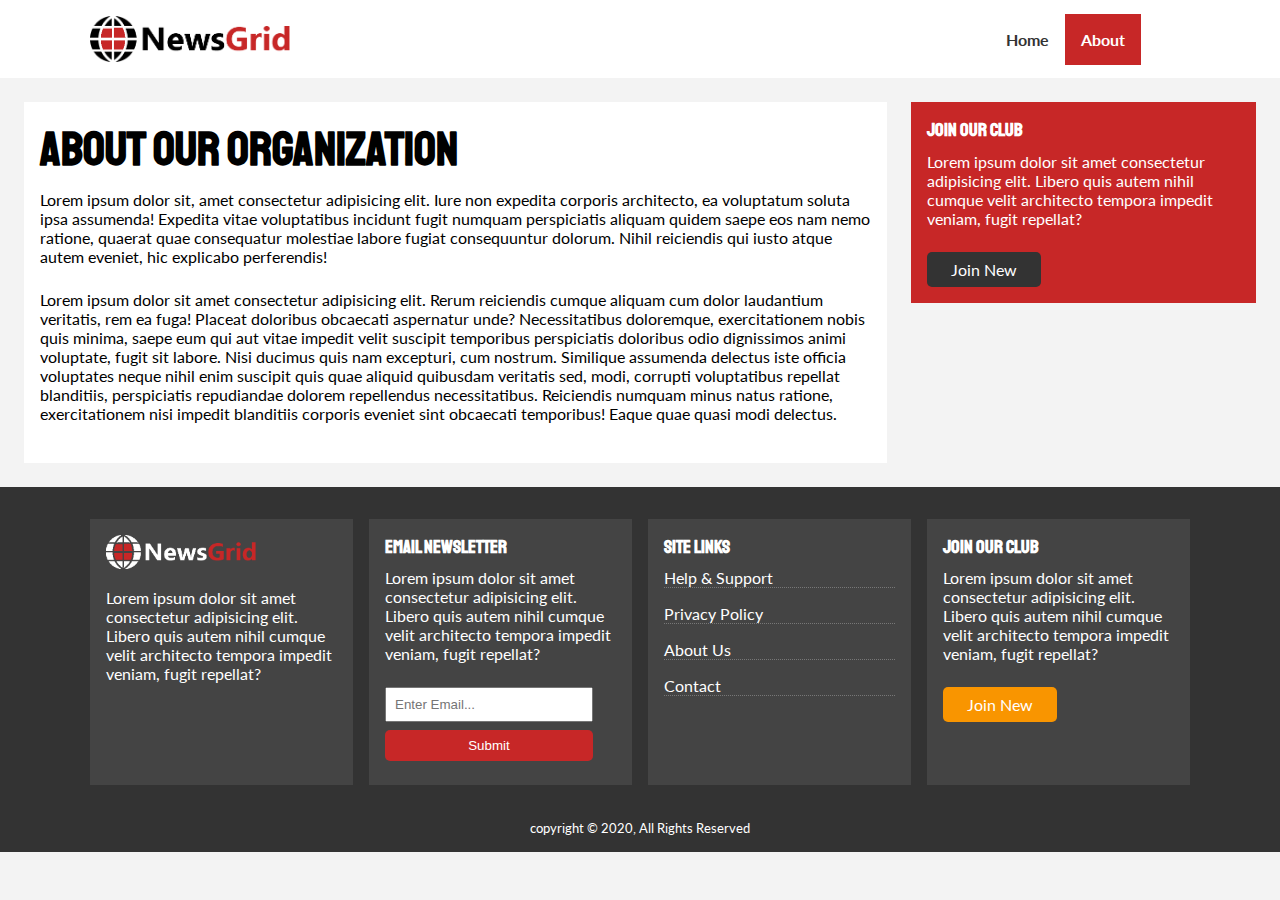
==== about.html @ aabc7271 "About page completed" ====
<!DOCTYPE html>
<html lang="en">

<head>
    <meta charset="UTF-8">
    <meta name="viewport" content="width=device-width, initial-scale=1.0">
    <!-- Font Awesome -->
    <link rel="stylesheet" href="https://use.fontawesome.com/releases/v5.14.0/css/all.css"
        integrity="sha384-HzLeBuhoNPvSl5KYnjx0BT+WB0QEEqLprO+NBkkk5gbc67FTaL7XIGa2w1L0Xbgc" crossorigin="anonymous">
    <!-- Google Fonts -->
    <link href="https://fonts.googleapis.com/css2?family=Lato&family=Staatliches&display=swap" rel="stylesheet">
    <!-- Stles -->
    <link rel="stylesheet" href="css/style.css">
    <link rel="stylesheet" href="css/mobile.css">

    <title>News Grid | Home</title>
</head>

<body>

    <nav id="navbar">
        <div class="container">
            <div class="navbar-container">
                <img src="img/logo.png" alt="">
                <div class="social">
                    <a href="https://www.facebook.com/" target="-blank"><i class="fab fa-facebook fa-2x"></i></a>
                    <a href="https://www.twitter.com/" target="-blank"><i class="fab fa-twitter fa-2x"></i></a>
                    <a href="https://www.instagram.com/" target="-blank"><i class="fab fa-instagram fa-2x"></i></a>
                    <a href="https://www.youtube.com/" target="-blank"><i class="fab fa-youtube fa-2x"></i></a>
                </div>
                <div class="nav-menu">
                    <ul>
                        <li><a href="index.html">Home</a></li>
                        <li><a href="about.html" class="current">About</a></li>
                    </ul>
                </div>
            </div>
        </div>
    </nav>

    <section id="main-about">
        <div class="conatiner">
            <div class="about-container">
                <div class="card">
                    <h1 class="l-heading">About Our Organization</h1>
                    <p>Lorem ipsum dolor sit, amet consectetur adipisicing elit. Iure non expedita corporis architecto, ea
                        voluptatum soluta ipsa assumenda! Expedita vitae voluptatibus incidunt fugit numquam perspiciatis
                        aliquam quidem saepe eos nam nemo ratione, quaerat quae consequatur molestiae labore fugiat
                        consequuntur dolorum. Nihil reiciendis qui iusto atque autem eveniet, hic explicabo perferendis!</p>
                    <p>Lorem ipsum dolor sit amet consectetur adipisicing elit. Rerum reiciendis cumque aliquam cum dolor
                        laudantium veritatis, rem ea fuga! Placeat doloribus obcaecati aspernatur unde? Necessitatibus
                        doloremque, exercitationem nobis quis minima, saepe eum qui aut vitae impedit velit suscipit
                        temporibus perspiciatis doloribus odio dignissimos animi voluptate, fugit sit labore. Nisi ducimus
                        quis nam excepturi, cum nostrum. Similique assumenda delectus iste officia voluptates neque nihil
                        enim suscipit quis quae aliquid quibusdam veritatis sed, modi, corrupti voluptatibus repellat
                        blanditiis, perspiciatis repudiandae dolorem repellendus necessitatibus. Reiciendis numquam minus
                        natus ratione, exercitationem nisi impedit blanditiis corporis eveniet sint obcaecati temporibus!
                        Eaque quae quasi modi delectus.</p>
                </div>
            
                <div class="card bg-primary">
                    <h3>Join Our Club</h3>
                    <p>Lorem ipsum dolor sit amet consectetur adipisicing elit. Libero quis autem nihil cumque velit
                        architecto
                        tempora impedit veniam, fugit repellat?</p>
                    <div class="btn bg-dark">Join New</div>
                </div>
            </div>

        </div>
    </section>

    <!-- Footer -->
    <footer id="footer" class="bg-dark">
        <div class="container">
            <div class="footer-container">
                <div class="card">
                    <img src="img/logo_light.png" alt="">
                    <p>Lorem ipsum dolor sit amet consectetur adipisicing elit. Libero quis autem nihil cumque velit
                        architecto
                        tempora impedit veniam, fugit repellat?</p>
                </div>

                <div class="card">
                    <h3>Email Newsletter</h3>
                    <p>Lorem ipsum dolor sit amet consectetur adipisicing elit. Libero quis autem nihil cumque velit
                        architecto
                        tempora impedit veniam, fugit repellat?</p>
                    <form action="">
                        <input type="email" placeholder="Enter Email...">
                        <input type="submit" class="btn bg-primary">
                    </form>
                </div>

                <div class="card">
                    <h3>Site Links</h3>
                    <ul>
                        <li><a href="#">Help & Support</a></li>
                        <li><a href="#">Privacy Policy</a></li>
                        <li><a href="#">About Us</a></li>
                        <li><a href="#">Contact</a></li>
                    </ul>
                </div>

                <div class="card">
                    <h3>Join Our Club</h3>
                    <p>Lorem ipsum dolor sit amet consectetur adipisicing elit. Libero quis autem nihil cumque velit
                        architecto
                        tempora impedit veniam, fugit repellat?</p>
                    <div class="btn bg-secondary">Join New</div>
                </div>

                <div>
                    <small>copyright &copy; 2020, All Rights Reserved</small>
                </div>
            </div>
        </div>
    </footer>

</body>


</html>
---- css/style.css ----
:root {
    --primary-color: #c72727;
    --secondary-color:#f99500;
    --light-color: #f3f3f3;
    --dark-color: #333;
    --max-width: 1100px;
}

.category {
    --sports-color: #f99500;
    --ent-color: #a66bbe;
    --tech-color: #009cff;
}

* {
    margin: 0;
    padding: 0;
    box-sizing: border-box;
}

body {
    font-family: 'Lato', sans-serif;
    background: var(--light-color);
}

img {
    width: 100%;
}

h1, h2, h3, h4, h5, h6 {
    font-family: 'Staatliches', cursive;
    margin-bottom: 0.55rem;
    line-height: 1.3;
} 

i {
    color: var(--dark-color);
}

a {
    text-decoration: none;
    color: var(--dark-color);
}

p {
    margin-bottom: 1.5rem;
}

li {
    list-style: none;
}



/* Utilities */
.container {
    width: var(--max-width);
    margin: auto;
}

.category {
    display: inline-block;
    font-size: 0.7rem;
    border-radius: 15px;
    padding: 0.8em;
    text-transform: uppercase;
    background: var(--dark-color);
    color: #fff;
}

.sports-category { background: var(--sports-color); }
.ent-category { background: var(--ent-color); }
.tech-category { background: var(--tech-color); }

.bg-primary { 
    background: var(--primary-color);
    color: #fff;
}

.bg-secondary { 
    background: var(--secondary-color);
    color: #fff;
}

.bg-dark { 
    background: var(--dark-color);
    color: #fff;
}

.btn {
    display: inline-block;
    padding: 0.5rem 1.5rem;
    border-radius: 5px;
    color: #fff;
    outline: none;
    border: none;
    cursor: pointer;
}

.btn:hover{
    opacity: 0.9;
}

.card {
    padding: 1rem;
}

.l-heading {
    font-size: 3rem;
}


/* Navigation */
#navbar {
    background: #fff;
    position: sticky;
    top: 0;
    z-index: 2;
}

#navbar .navbar-container {
    display: grid;
    grid-template-columns: 6fr 3fr 2fr;
    align-items: center;
    padding: 1rem 0;
    overflow: hidden;
}

#navbar .navbar-container img {
    width: 200px;
}

#navbar .navbar-container .social a {
    padding-right: 1rem;
}


#navbar .navbar-container .nav-menu ul {
    display: flex;
}

#navbar .navbar-container .nav-menu ul li a {
    padding: 1rem;
    font-weight: bold;
}

#navbar .navbar-container .nav-menu ul li a:hover {
    background: var(--light-color);
    color: var(--dark-color);
}

#navbar .navbar-container .nav-menu .current {
    background: var(--primary-color);
    color: #fff;
}


/* Showcase */
#showcase {
    color: #fff;
    background: #333;
    position: relative;
}

#showcase:before {
    content: '';
    background: url('../img/featured.jpg') no-repeat center center/cover;
    position: absolute;
    width: 100%;
    top: 0;
    left: 0;
    width: 100%;
    height: 100%;
    opacity: 0.4;
}

#showcase .container {
    display: grid;
    grid-template-columns: repeat(2, 1fr);
    height: 50vh;
}

#showcase .showcase-container {
    align-items: center;
    z-index: 1;
    margin: auto;
}

#showcase .showcase-container .sports-category {
    margin-bottom: 1rem;
}

#showcase .showcase-container h1 {
    font-size: 2rem;
}

/* Home Articles */

#home-articles .container h1 {
    margin-top: 2rem;
}

#home-articles .articles-container {
    display: grid;
    grid-template-columns: repeat(3, 1fr);
    grid-gap: 1rem;
    padding: 1rem 0;
}

#home-articles .articles-container .card {

    background: #fff;
}

#home-articles .articles-container > *:first-child,
#home-articles .articles-container > *:last-child {
    display: grid;
    grid-template-columns: repeat(2, 1fr);
    grid-column: span 2;
    grid-gap: 1rem;
}

#home-articles .articles-container> *:nth-child(2) {
    background: var(--dark-color);
}

#home-articles .articles-container> *:nth-child(6) {
    background: var(--primary-color);
}

/* Footer */
#footer .footer-container {
    display: grid;
    grid-template-columns: repeat(4, 1fr);
    grid-gap: 1rem;
    padding-top: 2rem;
}

#footer .footer-container .card {

    background: #444;
}

#footer .footer-container img {
    width: 150px;
    margin-bottom: 1rem;
}

#footer .footer-container > *:nth-child(3) ul li {
    margin-bottom: 1rem;
    border-bottom: 1px dotted #777;
}

#footer .footer-container > *:nth-child(3) ul li a {
    color: #fff;
}

#footer .footer-container > *:last-child {
    grid-column: span 4;
    text-align: center;
    padding: 1rem;
}

#footer .footer-container input[type="email"],
#footer .footer-container input[type="submit"] {
    padding: 0.5rem;
    margin-bottom: 0.5rem;
    width: 90%;
}

#footer .footer-container input[type="submit"]:hover {
    opacity: 0.9;
}

/* About Page */
#main-about .about-container {
    display: grid;
    grid-template-columns: 5fr 2fr;
    margin: 1.5rem;
    grid-gap: 1.5rem;
}

#main-about .about-container > *:first-child {
    background: #fff;
    padding: 1rem;
    grid-row: 1 / span 3;
}
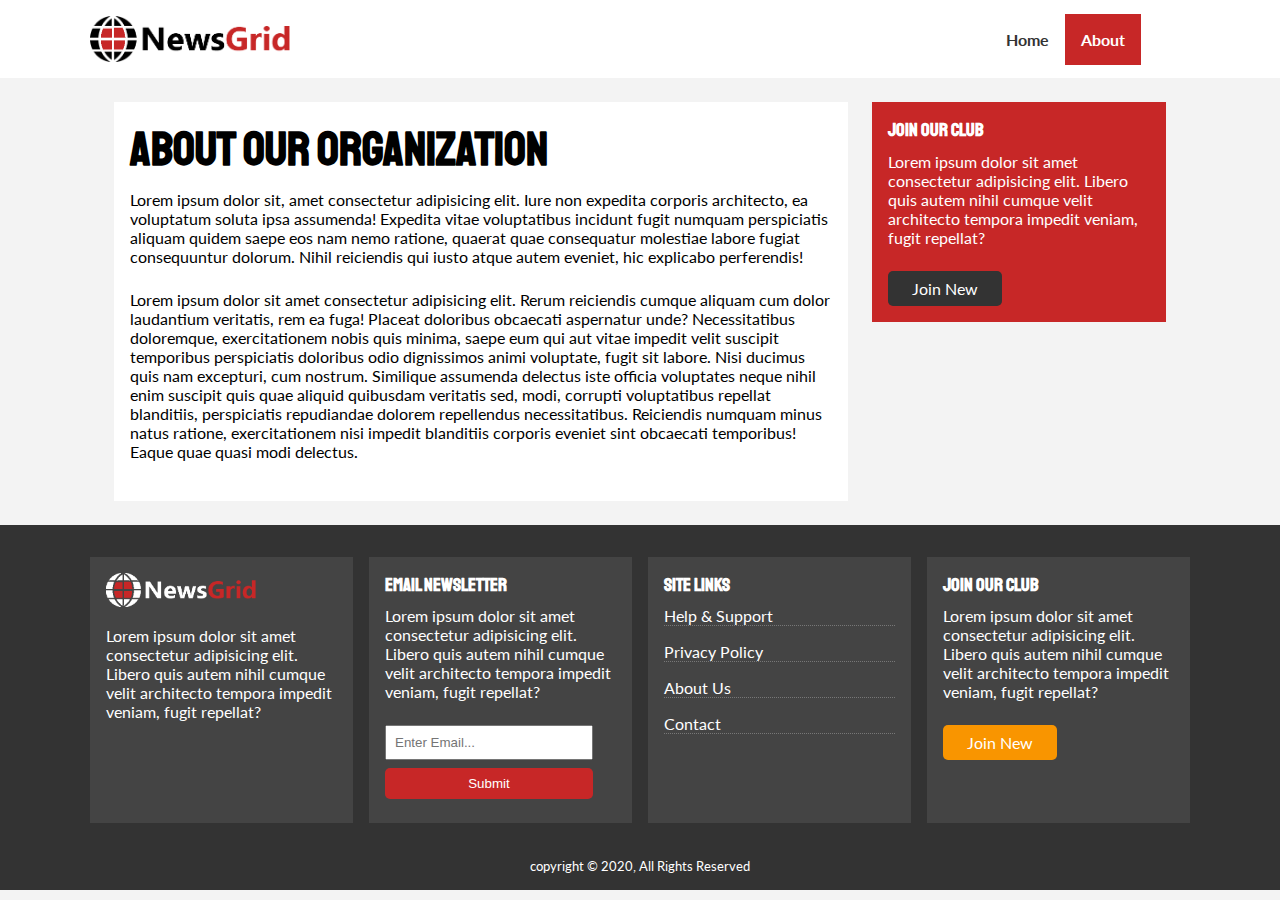
==== commit c2413554: "fixed about page container" ====
--- a/about.html
+++ b/about.html
@@ -39,7 +39,7 @@
     </nav>
 
     <section id="main-about">
-        <div class="conatiner">
+        <div class="container">
             <div class="about-container">
                 <div class="card">
                     <h1 class="l-heading">About Our Organization</h1>
--- a/css/style.css
+++ b/css/style.css
@@ -40,6 +40,10 @@
 a {
     text-decoration: none;
     color: var(--dark-color);
+}
+
+a:hover {
+    color: var(--primary-color) !important;
 }
 
 p {
@@ -85,6 +89,10 @@
 .bg-dark { 
     background: var(--dark-color);
     color: #fff;
+}
+
+.bg-white {
+    background: #fff;
 }
 
 .btn {
@@ -273,7 +281,8 @@
 }
 
 /* About Page */
-#main-about .about-container {
+#main-about .about-container,
+#main-article .article-content {
     display: grid;
     grid-template-columns: 5fr 2fr;
     margin: 1.5rem;
@@ -284,4 +293,28 @@
     background: #fff;
     padding: 1rem;
     grid-row: 1 / span 3;
+}
+
+/* Articles Page */
+
+#main-article .article-content >*:first-child {
+    grid-row: 1 / span 3;
+}
+
+#main-article .article-content .writer {
+    display: flex;
+    align-items: center;
+    justify-content: space-between;
+    background-color: var(--light-color);
+    padding: 1rem;
+}
+
+#main-article .article-content ul li {
+    border-bottom: 1px dotted var(--dark-color);
+    padding: 1rem 0;
+}
+
+#main-article .article-content >*:last-child .btn {
+    width: 100%;
+    text-align: center;
 }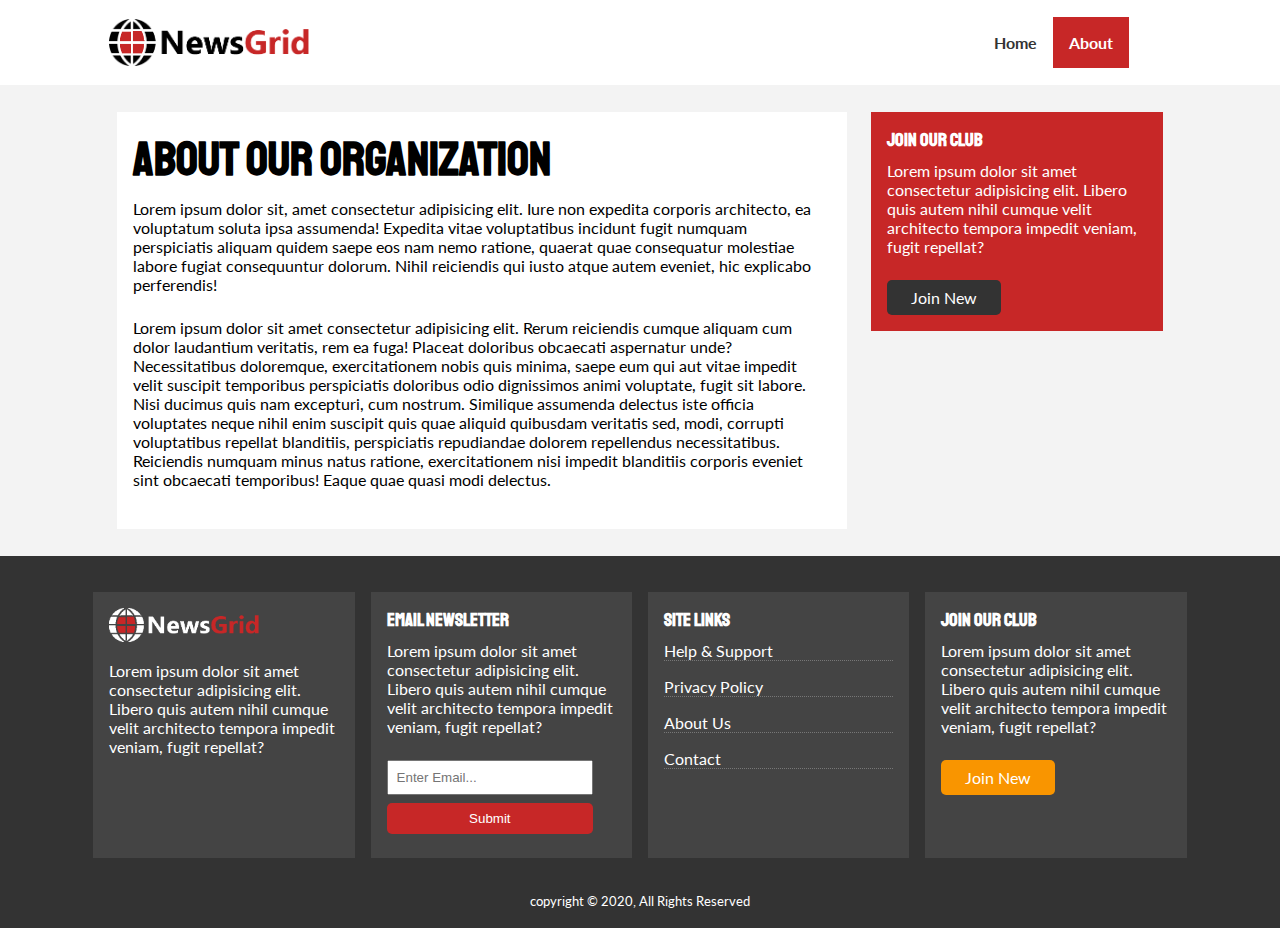
==== commit 391bee37: "added media queries" ====
--- a/about.html
+++ b/about.html
@@ -11,7 +11,7 @@
     <link href="https://fonts.googleapis.com/css2?family=Lato&family=Staatliches&display=swap" rel="stylesheet">
     <!-- Stles -->
     <link rel="stylesheet" href="css/style.css">
-    <link rel="stylesheet" href="css/mobile.css">
+    <link rel="stylesheet" media="screen and (max-width: 768px)" href="css/mobile.css">
 
     <title>News Grid | Home</title>
 </head>
--- a/css/style.css
+++ b/css/style.css
@@ -58,8 +58,10 @@
 
 /* Utilities */
 .container {
-    width: var(--max-width);
+    max-width: var(--max-width);
     margin: auto;
+    padding: 0.2rem;
+    overflow: hidden;
 }
 
 .category {
@@ -122,16 +124,17 @@
 #navbar {
     background: #fff;
     position: sticky;
-    top: 0;
     z-index: 2;
 }
 
 #navbar .navbar-container {
+    background: #fff;
     display: grid;
     grid-template-columns: 6fr 3fr 2fr;
     align-items: center;
-    padding: 1rem 0;
+    padding: 1rem;
     overflow: hidden;
+
 }
 
 #navbar .navbar-container img {
@@ -168,13 +171,13 @@
     color: #fff;
     background: #333;
     position: relative;
+    padding: 2rem;
 }
 
 #showcase:before {
     content: '';
     background: url('../img/featured.jpg') no-repeat center center/cover;
     position: absolute;
-    width: 100%;
     top: 0;
     left: 0;
     width: 100%;
@@ -182,17 +185,17 @@
     opacity: 0.4;
 }
 
-#showcase .container {
+#showcase .showcase-container {
     display: grid;
     grid-template-columns: repeat(2, 1fr);
     height: 50vh;
-}
-
-#showcase .showcase-container {
     align-items: center;
+    justify-content: center;
+}
+#showcase .showcase-content {
     z-index: 1;
-    margin: auto;
-}
+}
+
 
 #showcase .showcase-container .sports-category {
     margin-bottom: 1rem;
@@ -245,7 +248,6 @@
 }
 
 #footer .footer-container .card {
-
     background: #444;
 }
 
--- a/css/mobile.css
+++ b/css/mobile.css
@@ -0,0 +1,46 @@
+#navbar .navbar-container {
+    display: grid;
+    grid-template-columns: 1fr;
+    padding: 1rem 0;
+    background: #fff;
+}
+
+#navbar .navbar-container .social {
+    display: none;
+}
+
+
+#navbar .navbar-container img,
+#navbar .navbar-container .nav-menu {
+    justify-self: center;
+    margin-bottom: 2rem;
+}
+
+#navbar .navbar-container .social,
+#navbar .navbar-container .nav-menu {
+    margin-bottom: 2rem;
+}
+
+
+#home-articles .articles-container {
+    grid-template-columns: repeat(2, 1fr);
+}
+
+#home-articles .articles-container > *:first-child,
+#home-articles .articles-container > *:last-child {
+    grid-template-columns: 1fr;
+    grid-column: 1;
+}
+
+@media(max-width: 600px) {
+    #home-articles .articles-container,
+    #showcase .showcase-container {
+        grid-template-columns: 1fr;
+    }
+
+    #footer .footer-container {
+        display: flex;
+        flex-direction: column;
+    }
+
+}